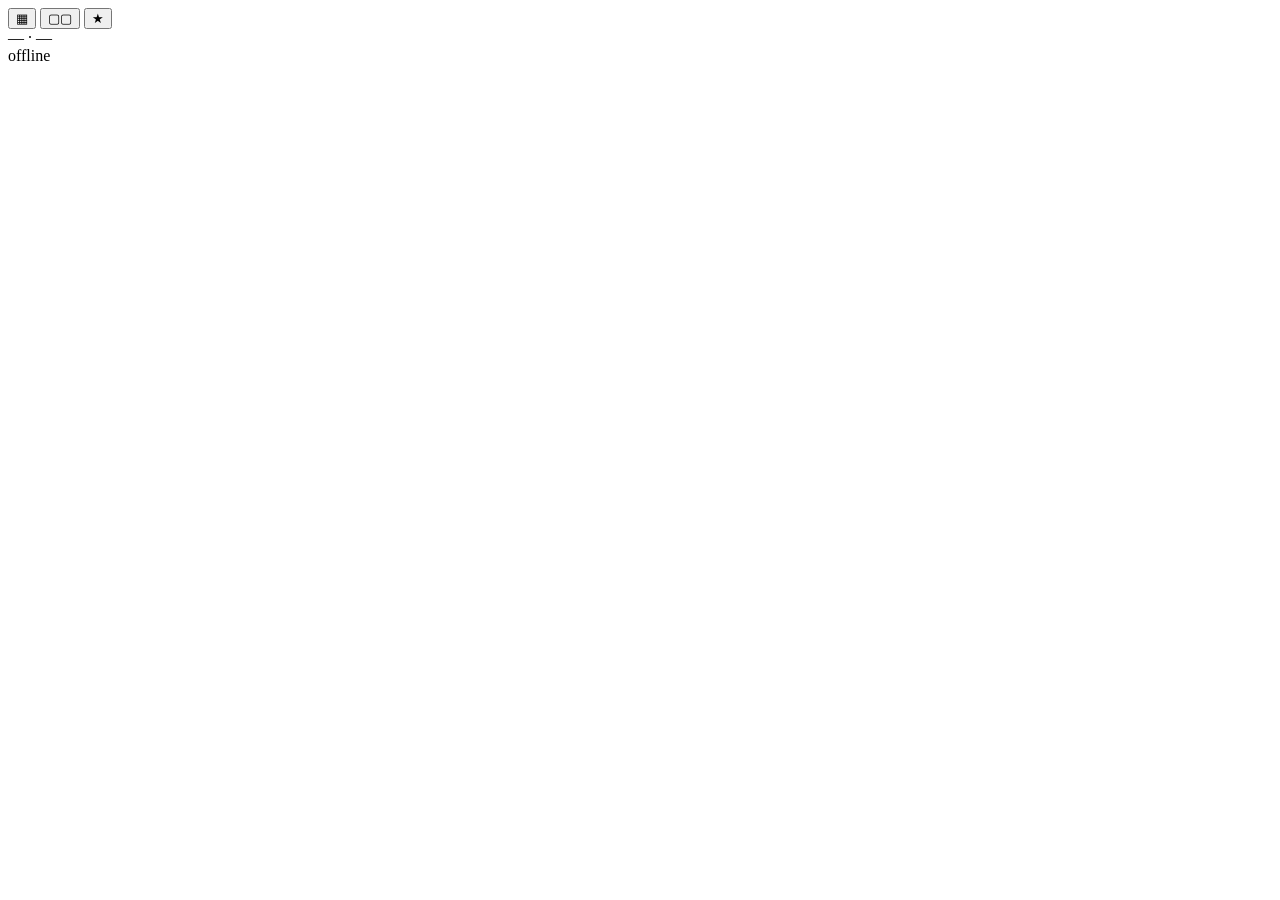
==== web/runtime/index.html @ c0cfdd1a "Initial Desk_Deck — context-aware tablet controller Desk_Deck turns a tablet into a programmable tou" ====
<!doctype html>
<html lang="en">
<head>
<meta charset="utf-8">
<meta name="viewport" content="width=device-width, initial-scale=1, viewport-fit=cover, user-scalable=no">
<meta name="mobile-web-app-capable" content="yes">
<meta name="apple-mobile-web-app-capable" content="yes">
<meta name="apple-mobile-web-app-status-bar-style" content="black-translucent">
<meta name="apple-mobile-web-app-title" content="Desk Deck">
<meta name="theme-color" content="#0a0a0c">
<title>Desk Deck</title>

<link rel="manifest" href="/runtime-static/manifest.webmanifest">
<link rel="icon" href="/runtime-static/icon.svg" type="image/svg+xml">
<link rel="icon" href="/runtime-static/favicon.ico" sizes="any">
<link rel="apple-touch-icon" href="/runtime-static/icon-192.png">

<link rel="stylesheet" href="/runtime-static/runtime.css">
</head>
<body>
  <header class="dd-titlebar" id="titlebar">
    <button class="dd-tb-menu" data-overlay="apps" title="All Apps">▦</button>
    <button class="dd-tb-menu" data-overlay="spaces" title="Spaces">▢▢</button>
    <button class="dd-tb-menu" data-overlay="bookmarks" title="Bookmarks">★</button>
    <div class="dd-tb-context" id="tb-context">
      <span class="dd-tb-name" id="tb-name">— · —</span>
      <span class="dd-tb-source" id="tb-source"></span>
    </div>
    <div class="dd-tb-status" id="tb-status">offline</div>
  </header>

  <main id="stage" class="dd-stage"></main>

  <div id="overlay" class="dd-overlay" hidden>
    <div class="dd-overlay-head">
      <span id="overlay-title">—</span>
      <button class="dd-overlay-close" id="overlay-close">×</button>
    </div>
    <div class="dd-overlay-body" id="overlay-body"></div>
  </div>

  <script type="module" src="/runtime-static/runtime.js"></script>
</body>
</html>
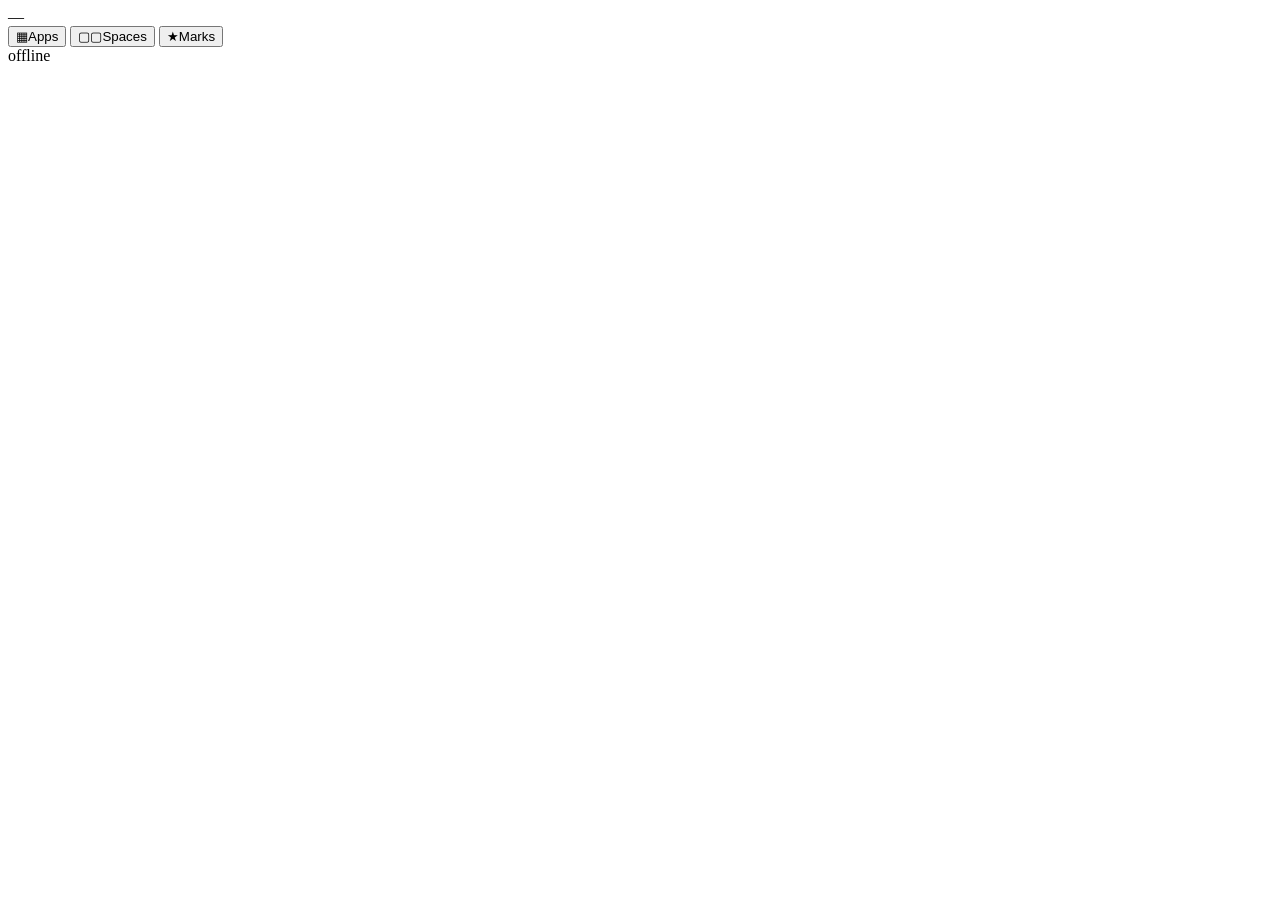
==== commit 74220341: "Tablet: right-side thumb bar replaces top nav * Top title bar removed; replaced with a 112px fixed-p" ====
--- a/web/runtime/index.html
+++ b/web/runtime/index.html
@@ -13,26 +13,39 @@
 <link rel="manifest" href="/runtime-static/manifest.webmanifest">
 <link rel="icon" href="/runtime-static/icon.svg" type="image/svg+xml">
 <link rel="icon" href="/runtime-static/favicon.ico" sizes="any">
-<link rel="apple-touch-icon" href="/runtime-static/icon-192.png">
+<link rel="icon" type="image/png" sizes="192x192" href="/runtime-static/icon-192.png">
+<link rel="icon" type="image/png" sizes="512x512" href="/runtime-static/icon-512.png">
+<link rel="apple-touch-icon" sizes="180x180" href="/runtime-static/apple-touch-icon.png">
 
 <link rel="stylesheet" href="/runtime-static/runtime.css">
 </head>
 <body>
-  <header class="dd-titlebar" id="titlebar">
-    <button class="dd-tb-menu" data-overlay="apps" title="All Apps">▦</button>
-    <button class="dd-tb-menu" data-overlay="spaces" title="Spaces">▢▢</button>
-    <button class="dd-tb-menu" data-overlay="bookmarks" title="Bookmarks">★</button>
-    <div class="dd-tb-context" id="tb-context">
-      <span class="dd-tb-name" id="tb-name">— · —</span>
-      <span class="dd-tb-source" id="tb-source"></span>
+  <aside class="dd-sidebar" id="sidebar">
+    <div class="dd-sb-ctx">
+      <div class="dd-sb-name" id="sb-name">—</div>
+      <div class="dd-sb-source" id="sb-source"></div>
     </div>
-    <div class="dd-tb-status" id="tb-status">offline</div>
-  </header>
+    <button class="dd-sb-menu" data-overlay="apps" title="All Apps">
+      <span class="dd-sb-glyph">▦</span><span class="dd-sb-lbl">Apps</span>
+    </button>
+    <button class="dd-sb-menu" data-overlay="spaces" title="Spaces">
+      <span class="dd-sb-glyph">▢▢</span><span class="dd-sb-lbl">Spaces</span>
+    </button>
+    <button class="dd-sb-menu" data-overlay="bookmarks" title="Bookmarks">
+      <span class="dd-sb-glyph">★</span><span class="dd-sb-lbl">Marks</span>
+    </button>
+    <div class="dd-sb-spacer"></div>
+    <div class="dd-sb-status" id="sb-status" title="offline">
+      <span class="dd-sb-dot"></span>
+      <span class="dd-sb-status-lbl" id="sb-status-lbl">offline</span>
+    </div>
+  </aside>
 
   <main id="stage" class="dd-stage"></main>
 
   <div id="overlay" class="dd-overlay" hidden>
     <div class="dd-overlay-head">
+      <button class="dd-back-btn" id="overlay-back" hidden title="Back">←</button>
       <span id="overlay-title">—</span>
       <button class="dd-overlay-close" id="overlay-close">×</button>
     </div>
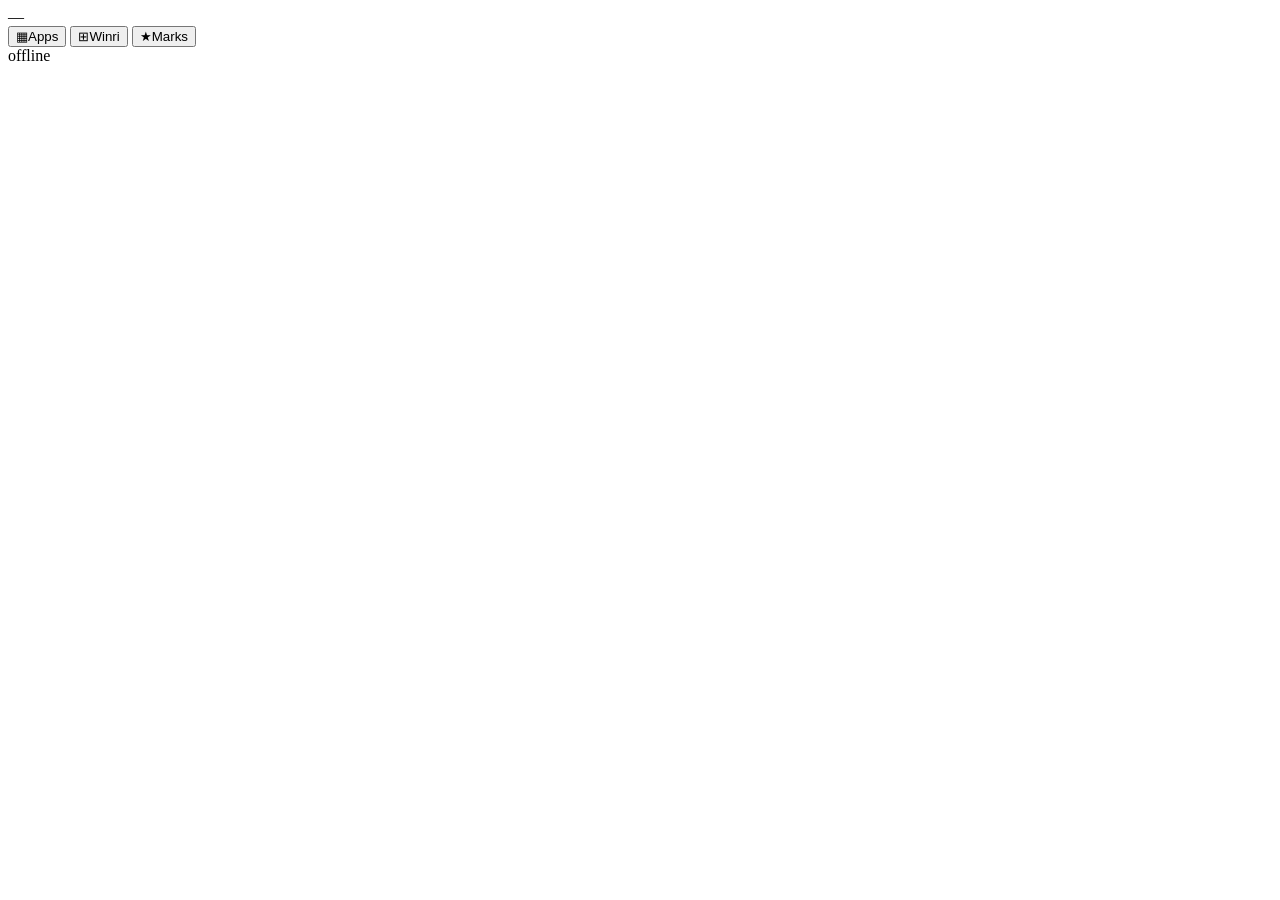
==== commit 38c913af: "Winri tiling-WM controller + restored top titlebar Top titlebar (above stage and right sidebar, 88px" ====
--- a/web/runtime/index.html
+++ b/web/runtime/index.html
@@ -20,16 +20,22 @@
 <link rel="stylesheet" href="/runtime-static/runtime.css">
 </head>
 <body>
+  <header class="dd-titlebar" id="titlebar">
+    <div class="dd-tb-text">
+      <div class="dd-tb-name" id="tb-name">—</div>
+      <div class="dd-tb-sub"  id="tb-sub"></div>
+    </div>
+    <div class="dd-tb-meta">
+      <span class="dd-tb-source" id="tb-source"></span>
+    </div>
+  </header>
+
   <aside class="dd-sidebar" id="sidebar">
-    <div class="dd-sb-ctx">
-      <div class="dd-sb-name" id="sb-name">—</div>
-      <div class="dd-sb-source" id="sb-source"></div>
-    </div>
     <button class="dd-sb-menu" data-overlay="apps" title="All Apps">
       <span class="dd-sb-glyph">▦</span><span class="dd-sb-lbl">Apps</span>
     </button>
-    <button class="dd-sb-menu" data-overlay="spaces" title="Spaces">
-      <span class="dd-sb-glyph">▢▢</span><span class="dd-sb-lbl">Spaces</span>
+    <button class="dd-sb-menu" data-overlay="winri" title="Winri tiling controller">
+      <span class="dd-sb-glyph">⊞</span><span class="dd-sb-lbl">Winri</span>
     </button>
     <button class="dd-sb-menu" data-overlay="bookmarks" title="Bookmarks">
       <span class="dd-sb-glyph">★</span><span class="dd-sb-lbl">Marks</span>
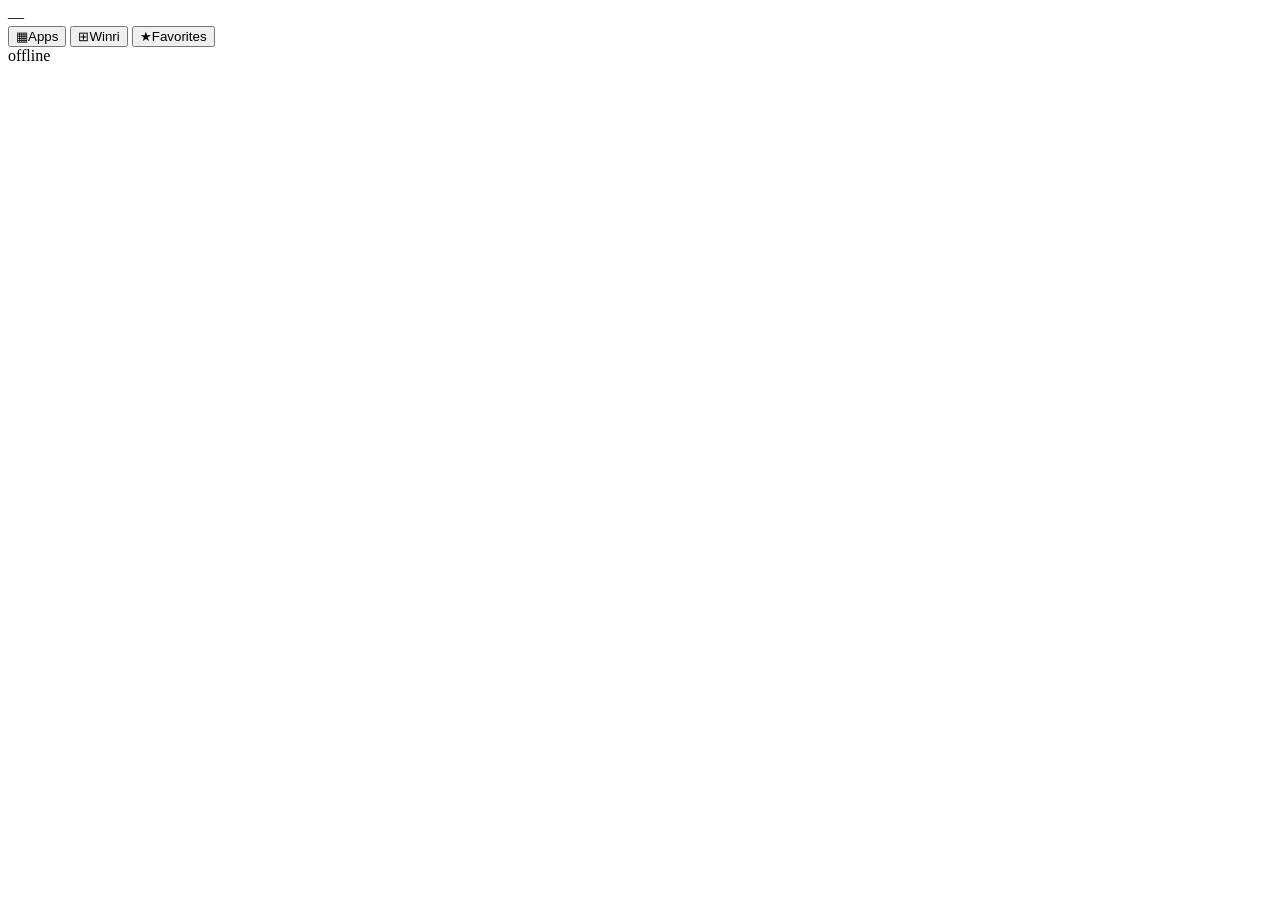
==== commit d210c912: "Tablet: rename Marks sidebar button to Favorites Co-Authored-By: Claude Opus 4.7 (1M context) <norep" ====
--- a/web/runtime/index.html
+++ b/web/runtime/index.html
@@ -37,8 +37,8 @@
     <button class="dd-sb-menu" data-overlay="winri" title="Winri tiling controller">
       <span class="dd-sb-glyph">⊞</span><span class="dd-sb-lbl">Winri</span>
     </button>
-    <button class="dd-sb-menu" data-overlay="bookmarks" title="Bookmarks">
-      <span class="dd-sb-glyph">★</span><span class="dd-sb-lbl">Marks</span>
+    <button class="dd-sb-menu" data-overlay="bookmarks" title="Favorites">
+      <span class="dd-sb-glyph">★</span><span class="dd-sb-lbl">Favorites</span>
     </button>
     <div class="dd-sb-spacer"></div>
     <div class="dd-sb-status" id="sb-status" title="offline">
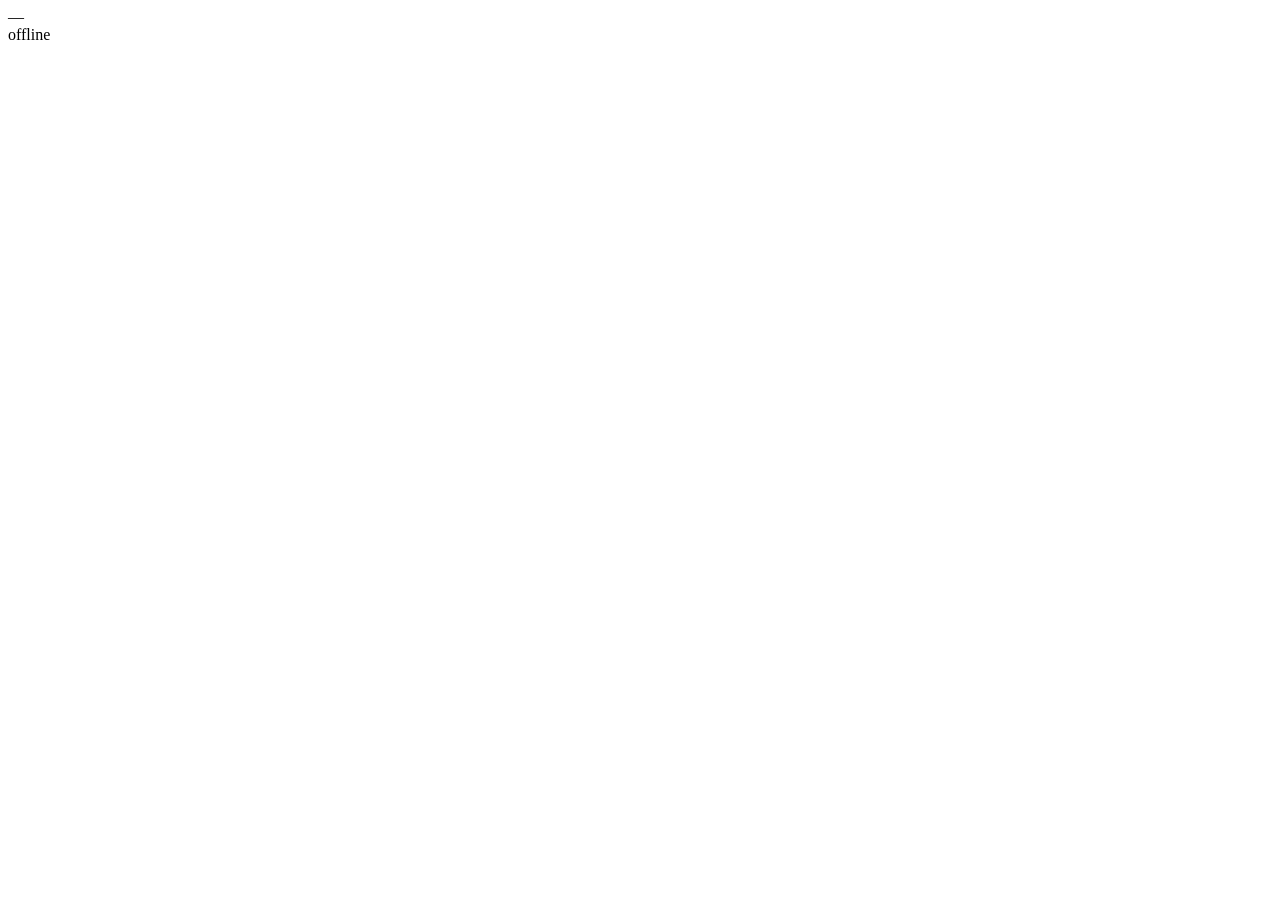
==== commit ce9d2913: "Editable right-sidebar + new Dashboard button The tablet's right-side menu strip is now driven by co" ====
--- a/web/runtime/index.html
+++ b/web/runtime/index.html
@@ -31,15 +31,7 @@
   </header>
 
   <aside class="dd-sidebar" id="sidebar">
-    <button class="dd-sb-menu" data-overlay="apps" title="All Apps">
-      <span class="dd-sb-glyph">▦</span><span class="dd-sb-lbl">Apps</span>
-    </button>
-    <button class="dd-sb-menu" data-overlay="winri" title="Winri tiling controller">
-      <span class="dd-sb-glyph">⊞</span><span class="dd-sb-lbl">Winri</span>
-    </button>
-    <button class="dd-sb-menu" data-overlay="bookmarks" title="Favorites">
-      <span class="dd-sb-glyph">★</span><span class="dd-sb-lbl">Favorites</span>
-    </button>
+    <div id="sb-buttons" class="dd-sb-buttons"></div>
     <div class="dd-sb-spacer"></div>
     <div class="dd-sb-status" id="sb-status" title="offline">
       <span class="dd-sb-dot"></span>
